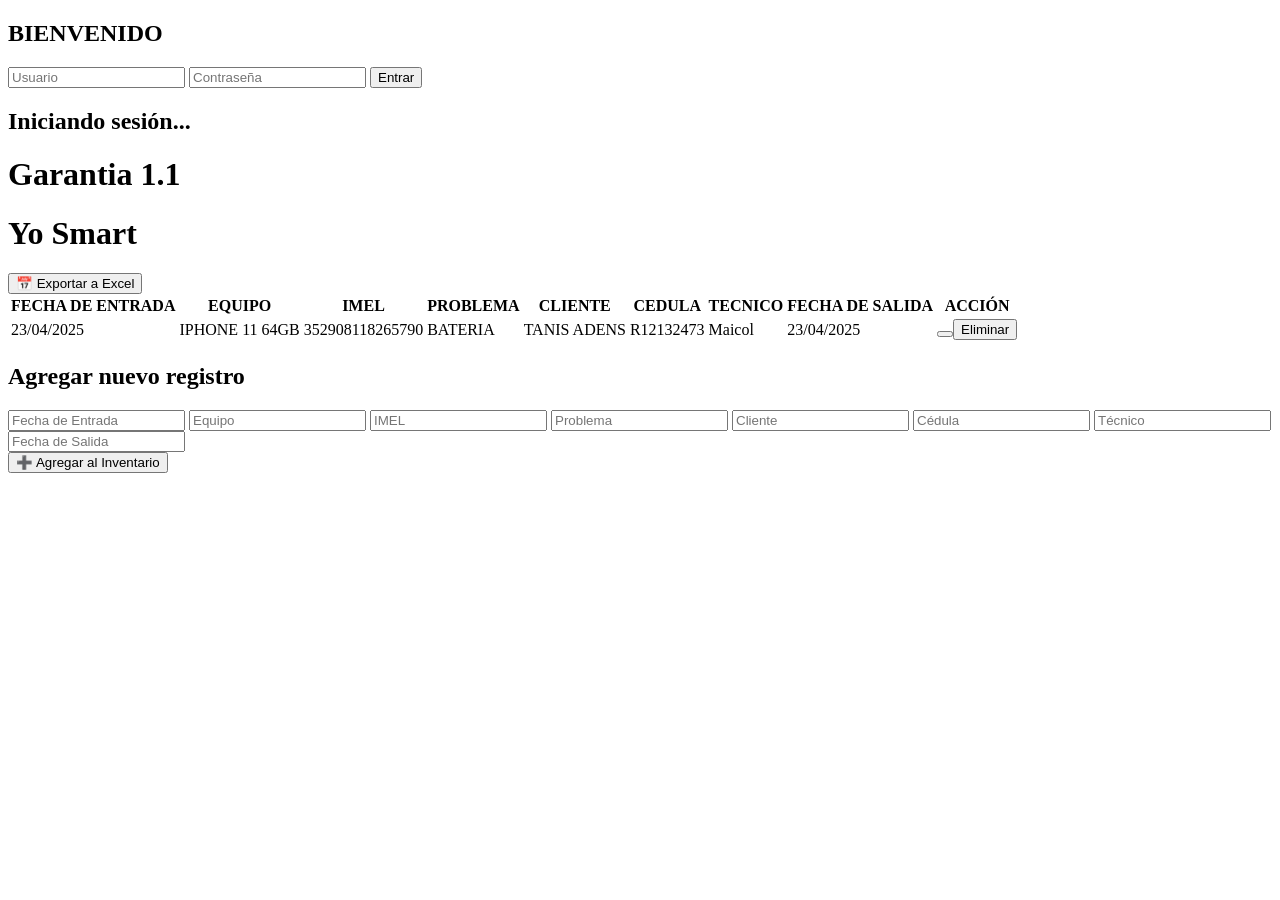
==== index.html @ 84fc003f "Create index.html" ====
<!-- index.html -->
<!DOCTYPE html>
<html lang="es">
<head>
  <meta charset="UTF-8">
  <title>Inventario</title>
  <link rel="stylesheet" href="Styles css/estilo.css">
</head>
<body>
  <div id="login">
    <h2>BIENVENIDO</h2>
    <input type="text" id="usuario" placeholder="Usuario">
    <input type="password" id="contrasena" placeholder="Contraseña">
    <button onclick="iniciarSesion()">Entrar</button>
    <p id="mensaje" style="color: red;"></p>
  </div>

  <div id="cargando">
    <h2>Iniciando sesión...</h2>
    <div class="spinner"></div>
  </div>

  <div id="contenido">
    <h1>Garantia 1.1</h1>
    <h1>Yo Smart</h1>

    <button class="exportar" onclick="exportTableToExcel('inventario', 'inventario_excel')">📅 Exportar a Excel</button>

    <table id="inventario">
      <thead>
        <tr>
          <th>FECHA DE ENTRADA</th>
          <th>EQUIPO</th>
          <th>IMEL</th>
          <th>PROBLEMA</th>
          <th>CLIENTE</th>
          <th>CEDULA</th>
          <th>TECNICO</th>
          <th>FECHA DE SALIDA</th>
          <th>ACCIÓN</th>
        </tr>
      </thead>
      <tbody>
        <tr>
          <td>23/04/2025</td>
          <td>IPHONE 11 64GB</td>
          <td>352908118265790</td>
          <td>BATERIA</td>
          <td>TANIS ADENS</td>
          <td>R12132473</td>
          <td>Maicol</td>
          <td>23/04/2025</td>
          <td><button class="eliminar"
       
          <td><button class="eliminar" onclick="eliminarFila(this)">Eliminar</button></td>
        </tr>
      </tbody>
    </table>

    <div class="formulario">
      <h2>Agregar nuevo registro</h2>
      <input type="text" id="fechaEntrada" placeholder="Fecha de Entrada">
      <input type="text" id="equipo" placeholder="Equipo">
      <input type="text" id="imel" placeholder="IMEL">
      <input type="text" id="problema" placeholder="Problema">
      <input type="text" id="cliente" placeholder="Cliente">
      <input type="text" id="cedula" placeholder="Cédula">
      <input type="text" id="tecnico" placeholder="Técnico">
      <input type="text" id="fechaSalida" placeholder="Fecha de Salida">
      <br>
      <button onclick="agregarRegistro()">➕ Agregar al Inventario</button>
    </div>
  </div>

  <script src="Funcion java/funcion.js"></script>
  
</body>
</html>
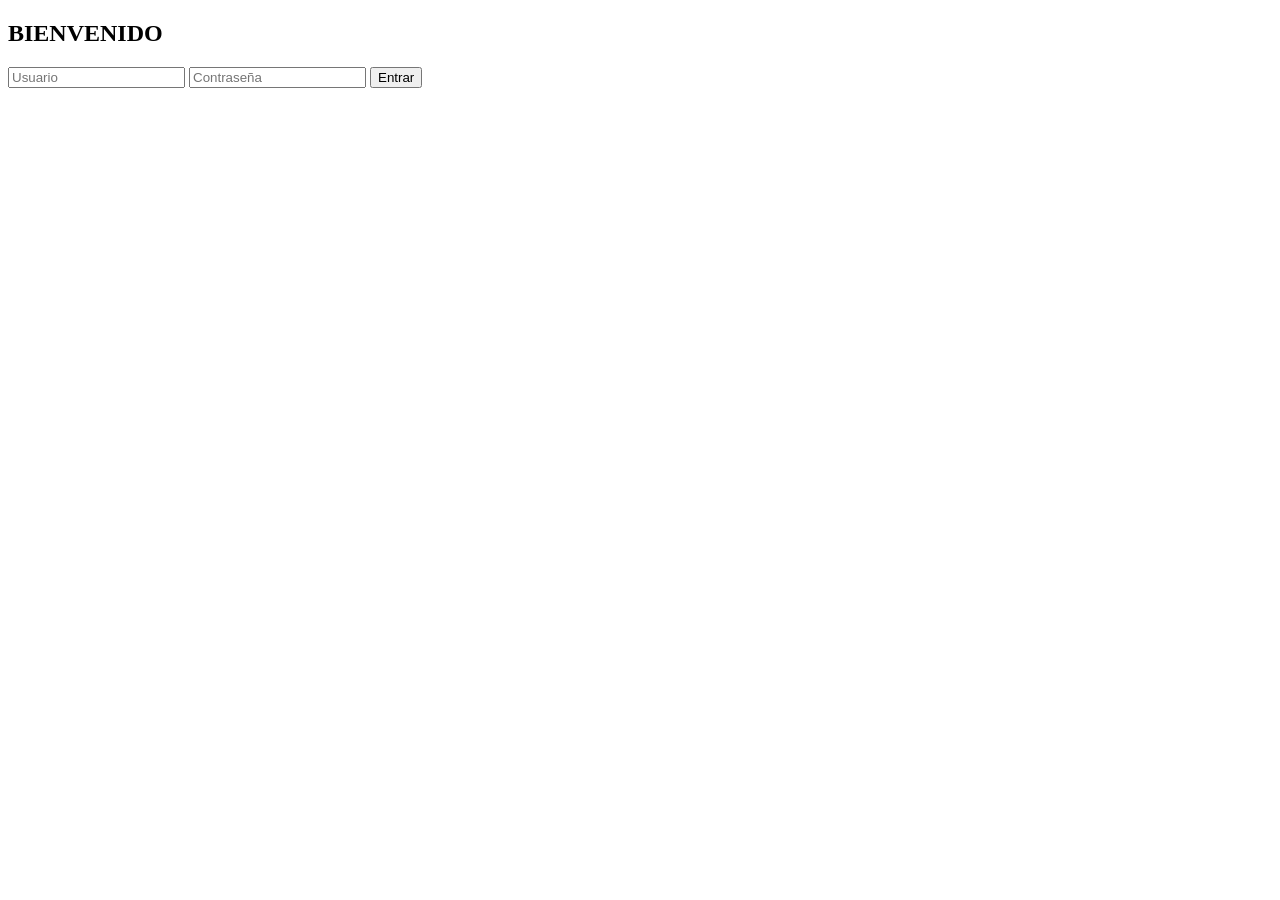
==== commit 73eebfa2: "Update index.html" ====
--- a/index.html
+++ b/index.html
@@ -4,7 +4,24 @@
 <head>
   <meta charset="UTF-8">
   <title>Inventario</title>
-  <link rel="stylesheet" href="Styles css/estilo.css">
+  <link rel="stylesheet" href="Styles%20css/estilo.css">
+  <style>
+    #cargando, #contenido {
+      display: none;
+    }
+    .spinner {
+      border: 4px solid #f3f3f3;
+      border-top: 4px solid #555;
+      border-radius: 50%;
+      width: 24px;
+      height: 24px;
+      animation: spin 1s linear infinite;
+    }
+    @keyframes spin {
+      0% { transform: rotate(0deg); }
+      100% { transform: rotate(360deg); }
+    }
+  </style>
 </head>
 <body>
   <div id="login">
@@ -50,8 +67,6 @@
           <td>R12132473</td>
           <td>Maicol</td>
           <td>23/04/2025</td>
-          <td><button class="eliminar"
-       
           <td><button class="eliminar" onclick="eliminarFila(this)">Eliminar</button></td>
         </tr>
       </tbody>
@@ -72,7 +87,61 @@
     </div>
   </div>
 
-  <script src="Funcion java/funcion.js"></script>
-  
+  <script>
+    function iniciarSesion() {
+      const user = document.getElementById('usuario').value;
+      const pass = document.getElementById('contrasena').value;
+      const mensaje = document.getElementById('mensaje');
+      if (user === "admin" && pass === "1234") {
+        document.getElementById('login').style.display = "none";
+        document.getElementById('cargando').style.display = "block";
+        setTimeout(() => {
+          document.getElementById('cargando').style.display = "none";
+          document.getElementById('contenido').style.display = "block";
+        }, 1000);
+      } else {
+        mensaje.textContent = "Credenciales incorrectas.";
+      }
+    }
+
+    function eliminarFila(btn) {
+      const fila = btn.closest("tr");
+      fila.remove();
+    }
+
+    function agregarRegistro() {
+      const tabla = document.getElementById('inventario').getElementsByTagName('tbody')[0];
+      const fila = tabla.insertRow();
+
+      const datos = [
+        'fechaEntrada', 'equipo', 'imel', 'problema', 'cliente',
+        'cedula', 'tecnico', 'fechaSalida'
+      ];
+
+      for (const id of datos) {
+        const celda = fila.insertCell();
+        celda.textContent = document.getElementById(id).value;
+      }
+
+      const celdaAccion = fila.insertCell();
+      celdaAccion.innerHTML = `<button class="eliminar" onclick="eliminarFila(this)">Eliminar</button>`;
+    }
+
+    function exportTableToExcel(tableID, filename = '') {
+      const downloadLink = document.createElement('a');
+      const dataType = 'application/vnd.ms-excel';
+      const tableSelect = document.getElementById(tableID);
+      const tableHTML = tableSelect.outerHTML.replace(/ /g, '%20');
+
+      filename = filename ? filename + '.xls' : 'excel_data.xls';
+
+      downloadLink.href = 'data:' + dataType + ', ' + tableHTML;
+      downloadLink.download = filename;
+
+      document.body.appendChild(downloadLink);
+      downloadLink.click();
+      document.body.removeChild(downloadLink);
+    }
+  </script>
 </body>
 </html>
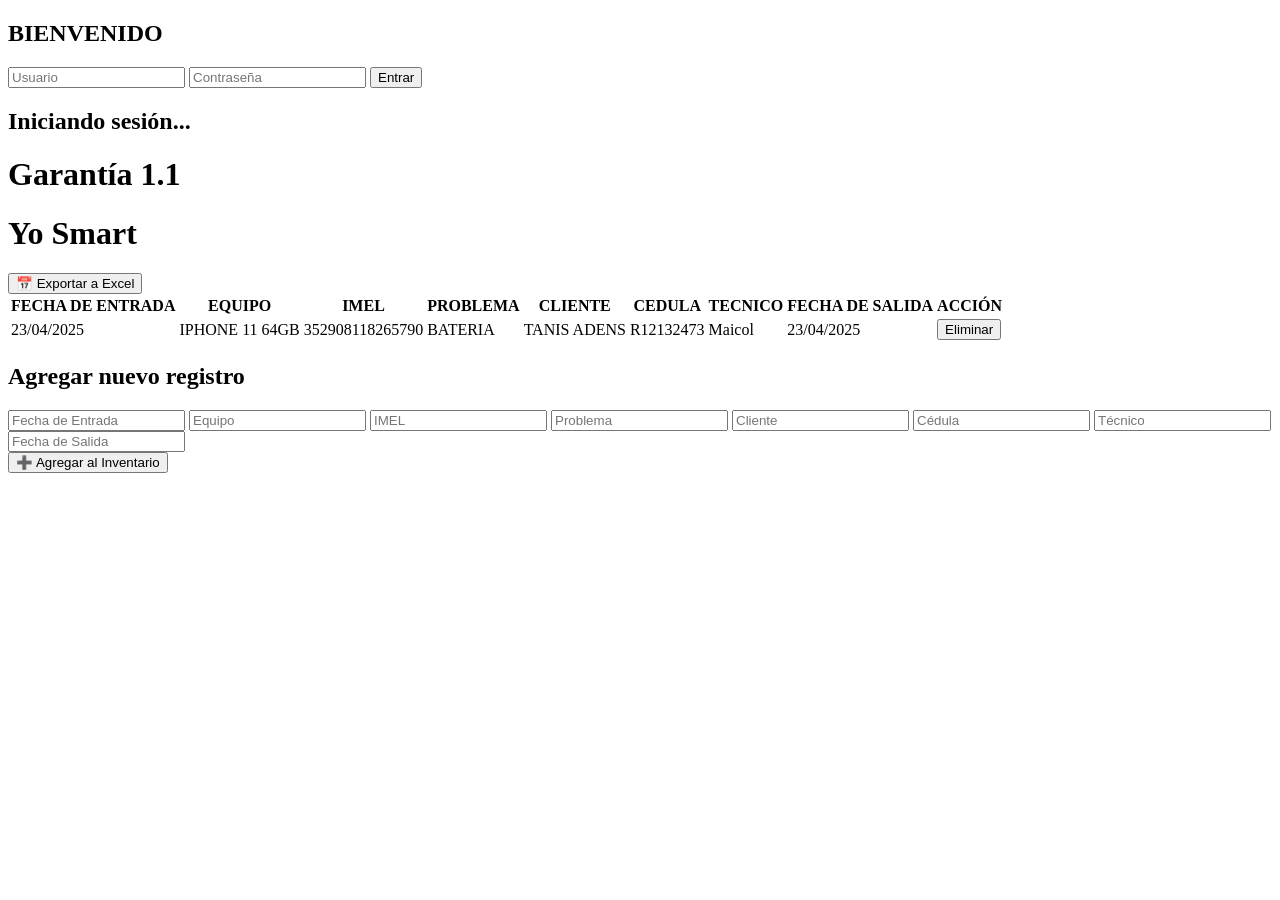
==== commit 45b481d0: "Update index.html" ====
--- a/index.html
+++ b/index.html
@@ -1,27 +1,10 @@
-<!-- index.html -->
 <!DOCTYPE html>
 <html lang="es">
 <head>
   <meta charset="UTF-8">
   <title>Inventario</title>
-  <link rel="stylesheet" href="Styles%20css/estilo.css">
-  <style>
-    #cargando, #contenido {
-      display: none;
-    }
-    .spinner {
-      border: 4px solid #f3f3f3;
-      border-top: 4px solid #555;
-      border-radius: 50%;
-      width: 24px;
-      height: 24px;
-      animation: spin 1s linear infinite;
-    }
-    @keyframes spin {
-      0% { transform: rotate(0deg); }
-      100% { transform: rotate(360deg); }
-    }
-  </style>
+  <link rel="stylesheet" href="style.scss">
+ 
 </head>
 <body>
   <div id="login">
@@ -38,7 +21,7 @@
   </div>
 
   <div id="contenido">
-    <h1>Garantia 1.1</h1>
+    <h1>Garantía 1.1</h1>
     <h1>Yo Smart</h1>
 
     <button class="exportar" onclick="exportTableToExcel('inventario', 'inventario_excel')">📅 Exportar a Excel</button>
@@ -92,7 +75,18 @@
       const user = document.getElementById('usuario').value;
       const pass = document.getElementById('contrasena').value;
       const mensaje = document.getElementById('mensaje');
-      if (user === "admin" && pass === "1234") {
+
+      const credencialesValidas = [
+        { usuario: "admin", contrasena: "1234" },
+        { usuario: "felix", contrasena: "1234" },
+        { usuario: "emely", contrasena: "1234" },
+        { usuario: "oriana", contrasena: "1234" },
+        { usuario: "daniel", contrasena: "1234" }
+      ];
+
+      const accesoPermitido = credencialesValidas.some(cred => cred.usuario === user && cred.contrasena === pass);
+
+      if (accesoPermitido) {
         document.getElementById('login').style.display = "none";
         document.getElementById('cargando').style.display = "block";
         setTimeout(() => {
@@ -113,18 +107,18 @@
       const tabla = document.getElementById('inventario').getElementsByTagName('tbody')[0];
       const fila = tabla.insertRow();
 
-      const datos = [
-        'fechaEntrada', 'equipo', 'imel', 'problema', 'cliente',
-        'cedula', 'tecnico', 'fechaSalida'
-      ];
+      const campos = ['fechaEntrada', 'equipo', 'imel', 'problema', 'cliente', 'cedula', 'tecnico', 'fechaSalida'];
 
-      for (const id of datos) {
+      campos.forEach(id => {
         const celda = fila.insertCell();
         celda.textContent = document.getElementById(id).value;
-      }
+      });
 
       const celdaAccion = fila.insertCell();
       celdaAccion.innerHTML = `<button class="eliminar" onclick="eliminarFila(this)">Eliminar</button>`;
+
+      // Limpia los campos
+      campos.forEach(id => document.getElementById(id).value = "");
     }
 
     function exportTableToExcel(tableID, filename = '') {
@@ -145,3 +139,5 @@
   </script>
 </body>
 </html>
+
+
